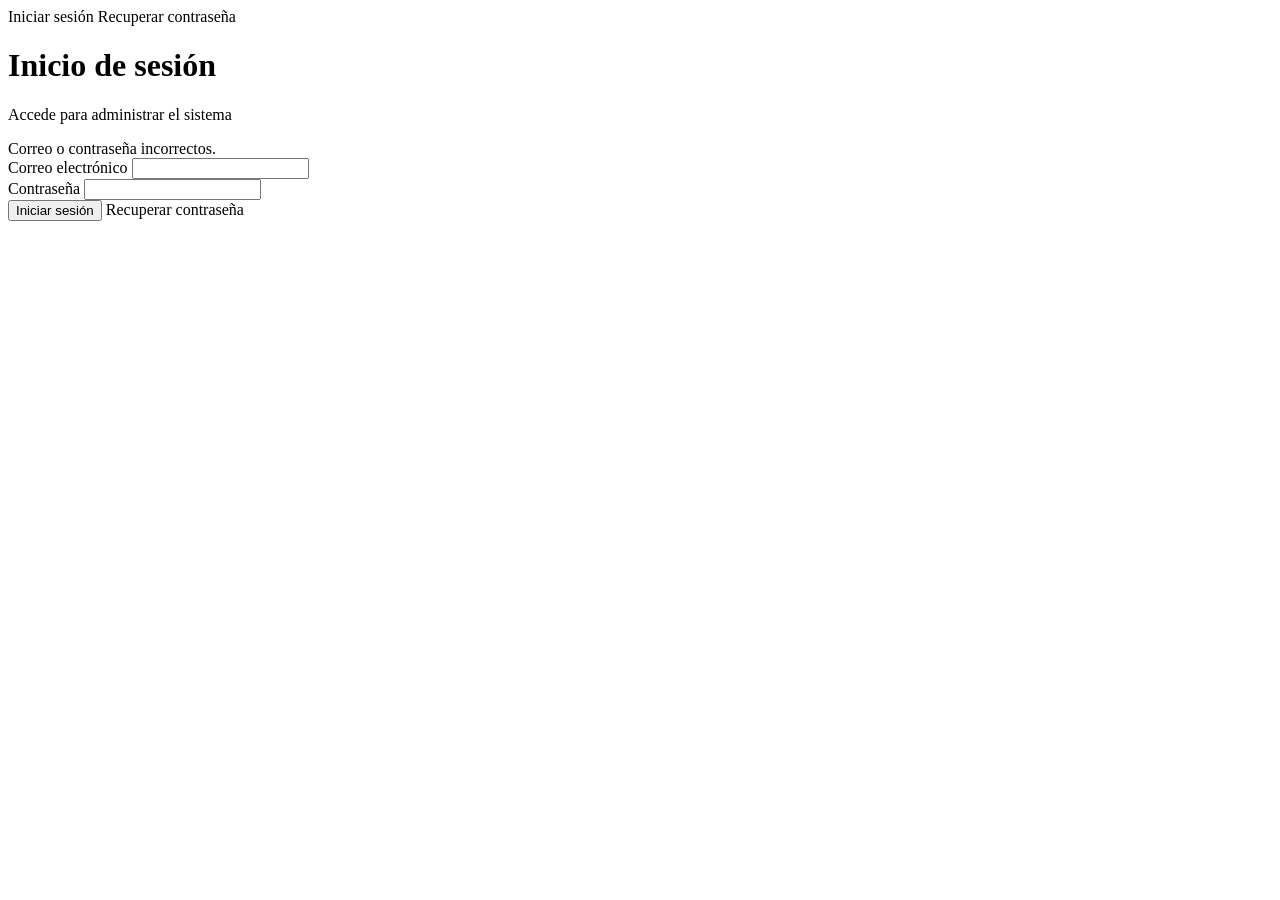
==== src/main/resources/templates/auth/login.html @ 6fc96424 "feat: se protegen las rutas y agregar recuperacion de contraseña al sistema" ====
<!DOCTYPE html>
<html lang="es" xmlns:th="http://www.thymeleaf.org">
<head>
    <meta charset="UTF-8">
    <title>Inicio de sesión</title>
    <link rel="stylesheet" th:href="@{/css/estilos.css}">
</head>
<body>

<div class="barra-superior">
    <a th:href="@{/login}">Iniciar sesión</a>
    <a th:href="@{/recuperar}">Recuperar contraseña</a>
</div>

<div class="hero">
    <h1>Inicio de sesión</h1>
    <p>Accede para administrar el sistema</p>
</div>

<div class="contenedor-principal">
    <div class="tarjeta">

        <div class="alerta" th:if="${error}" th:text="${error}">
            Correo o contraseña incorrectos.
        </div>

        <form th:action="@{/login}" method="post">

            <div class="grupo-formulario">
                <label for="email">Correo electrónico</label>
                <input type="email" id="email" name="email" required>
            </div>

            <div class="grupo-formulario">
                <label for="clave">Contraseña</label>
                <input type="password" id="clave" name="clave" required>
            </div>

            <div class="botones">
                <button class="boton boton-azul" type="submit">Iniciar sesión</button>
                <a class="boton boton-verde" th:href="@{/recuperar}">
                    Recuperar contraseña
                </a>
            </div>

        </form>

    </div>
</div>

</body>
</html>
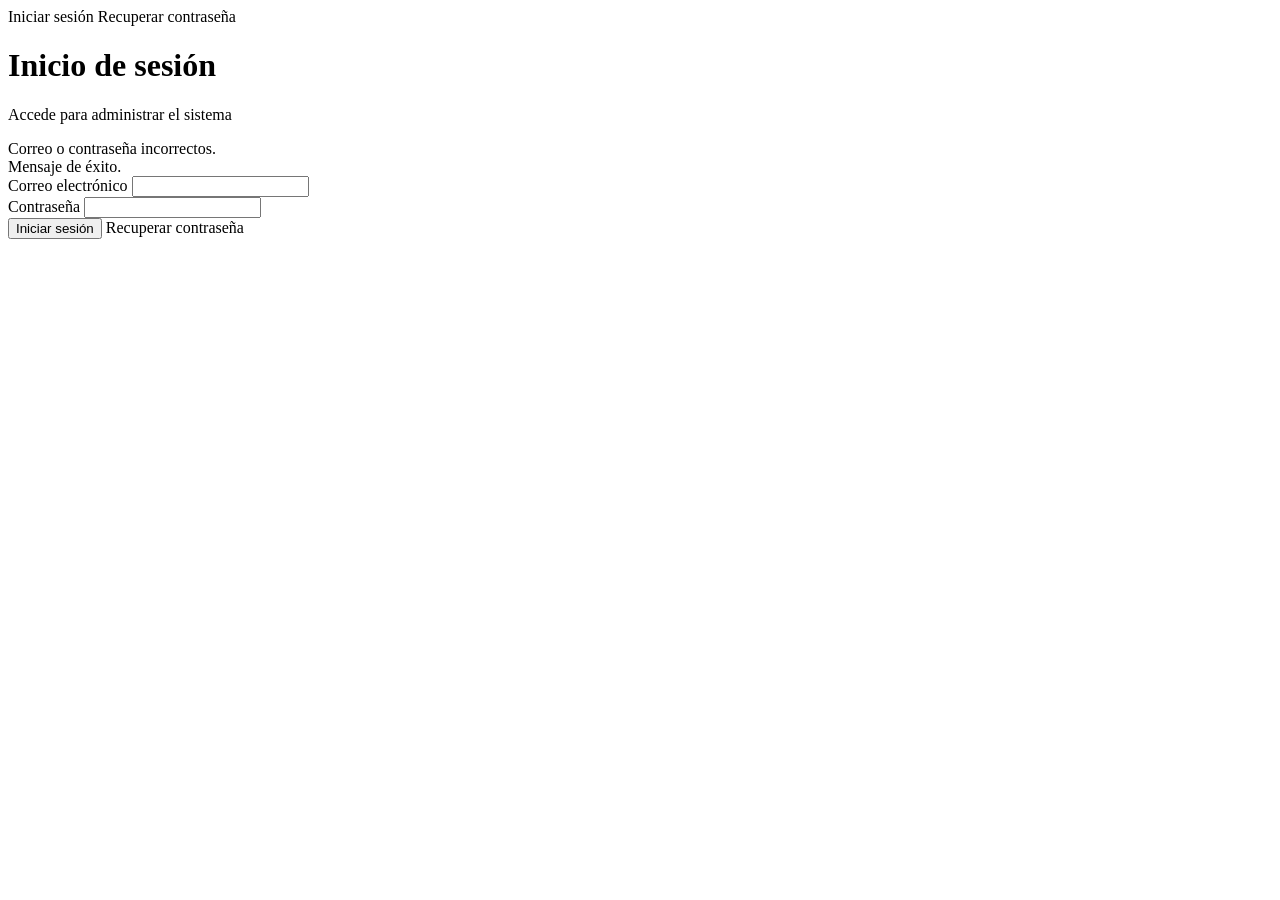
==== commit ca34fc50: "feat: enviar contraseña temporal por Mailpit" ====
--- a/src/main/resources/templates/auth/login.html
+++ b/src/main/resources/templates/auth/login.html
@@ -22,6 +22,10 @@
 
         <div class="alerta" th:if="${error}" th:text="${error}">
             Correo o contraseña incorrectos.
+        </div>
+
+        <div class="alerta-exito" th:if="${mensaje}" th:text="${mensaje}">
+            Mensaje de éxito.
         </div>
 
         <form th:action="@{/login}" method="post">
